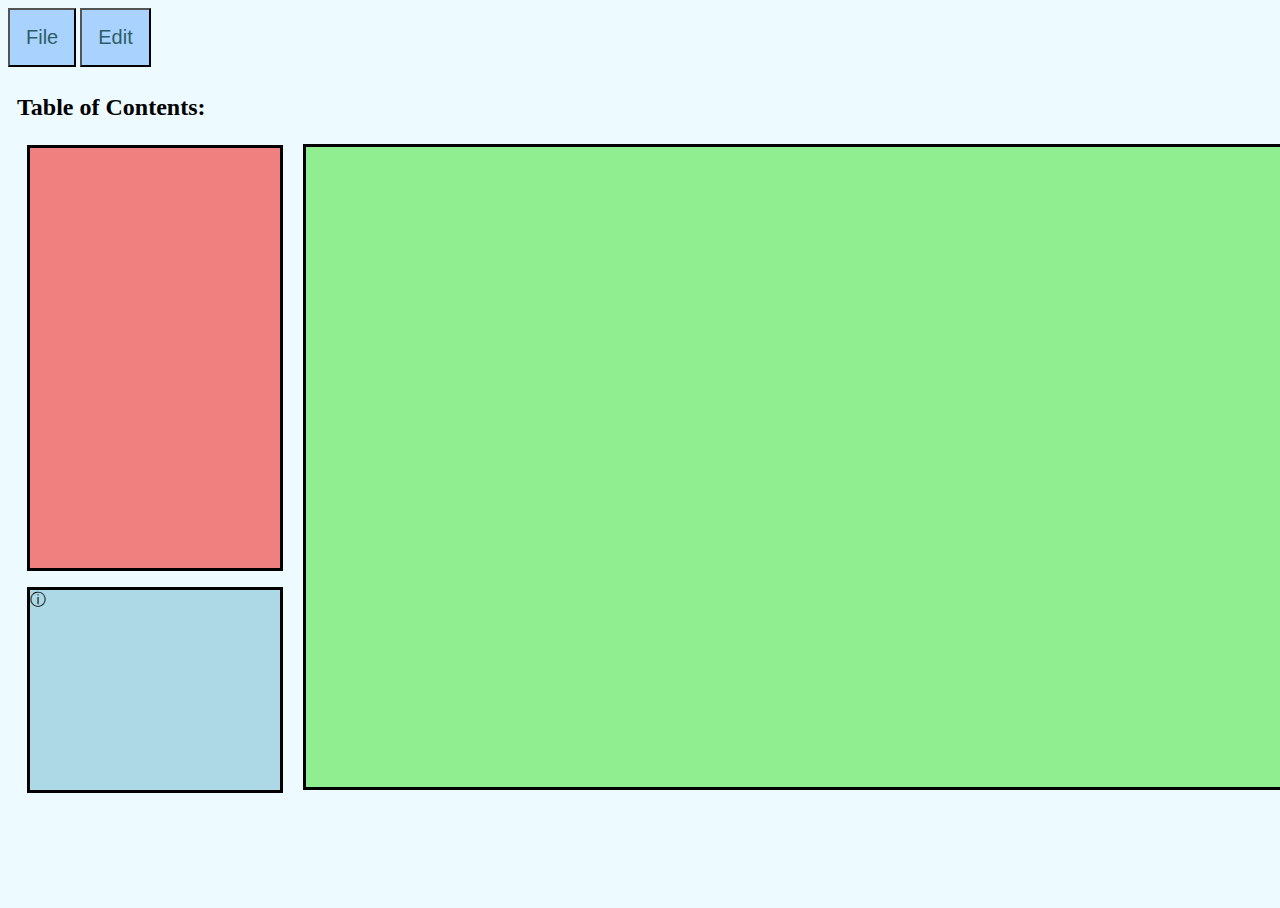
==== index.html @ 0e047725 "* Menus have changed -- Functionality is not correct * CSS file is now working after removal of <bas" ====
<!DOCTYPE html>

<html lang="en">

<head>
    <meta charset="UTF-8">
    <title>Raster Viz</title>
    <link href="styles.css" rel="stylesheet">
</head>

    <body>

    <div class="dropdown">
        <button class="dropbtn">File</button>
        <div class="dropdown-content">
            <a href="#">Save</a>
            <a href="#">Print</a>
            <a href="#">Import</a>
            <a href="#">Exit</a>
        </div>
        <button class="dropbtn">Edit</button>
        <div class="dropdown-content">
            <a href="#">Remove</a>
            <a href="#">Zoom to Layer</a>
            <a href="#">Selection Zoom</a>
            <a href="#">Properties</a>
        </div>
    </div>

    <!--commenting this out for now as we have menu options above it
        i nevertheless want to keep the code for now -- JDH-->
        <!--<label for="file-options">File</label>

        <select name="file-options" id="file-options">
            <option value="save">Save</option>
            <option value="print">Print</option>
            <option value="import">Import</option>
            <option value="exit">Exit</option>
        </select>

        <label for="edit-options">Edit</label>

        <select name="edit-options" id="edit-options">
            <option value="remove">Remove</option>
            <option value="zoom-to-layer">Zoom to Layer</option>
            <option value="select-zoom">Selection Zoom</option>
            <option value="...">...</option>
            <option value="properties">Properties</option>
        </select>-->

<!--    <h2> Dropdown Test Using CSS File </h2> -->


        <table>
            <tr>
                <td>
                    <p style="font-size:24px"><b>&nbsp;Table of Contents:</b></p>
                    <div style="border:solid; margin: 1em; border-square: 10px; background: lightcoral; width: 250px; height: 420px;">

                    </div>
                    <div style="border:solid; margin: 1em; border-square: 10px; background: lightblue; width: 250px; height: 200px;">
                        &#9432;
                    </div>
                </td>
                <td>
                    <br><br><br>
                    <div style="border:solid; border-square: 10px; background: lightgreen; width: 1000px; height: 640px;">

                    </div>
                </td>
            </tr>
        </table>

    </body>
</html>
---- styles.css ----
html, body {
    font-family: "Times New Roman";
    height: 100%;
    background-color: #edfaff;
}

/* position the dropdown content */
.dropdown {
    position: relative;
    display: inline-block;
}

/* dropdown content is hidden by default */
.dropdown-content {
    display: none;
    position: absolute;
    /*width: 100%;*/
    /*overflow: auto;*/
    padding: 12px 16px;
    box-shadow: 0px 10px 10px 0px rgba(106, 26, 26, 0.4);
    background-color: #327a86;
    min-width: 160px;
    z-index: 1;
}

/* change color of dropdown links on hover */
/*.dropdown-content a:hover {
    color: #FFFFFF;
    background-color: #00A4BD;
}*/

/* style the dropdown button */
.dropbtn {
     background-color: #aad2ff;
     color: #2c5e66;
     padding: 16px;
     font-size: 20px;
     cursor: pointer;
}

/* links inside the dropdown */
/*.dropdown-content a {
    padding: 12px 16px;
    text-decoration: none;
    display: block;
    color: #000000;
}*/

/* show the dropdown menu on hover */
.dropdown:hover .dropdown-content {
    display: block;
}
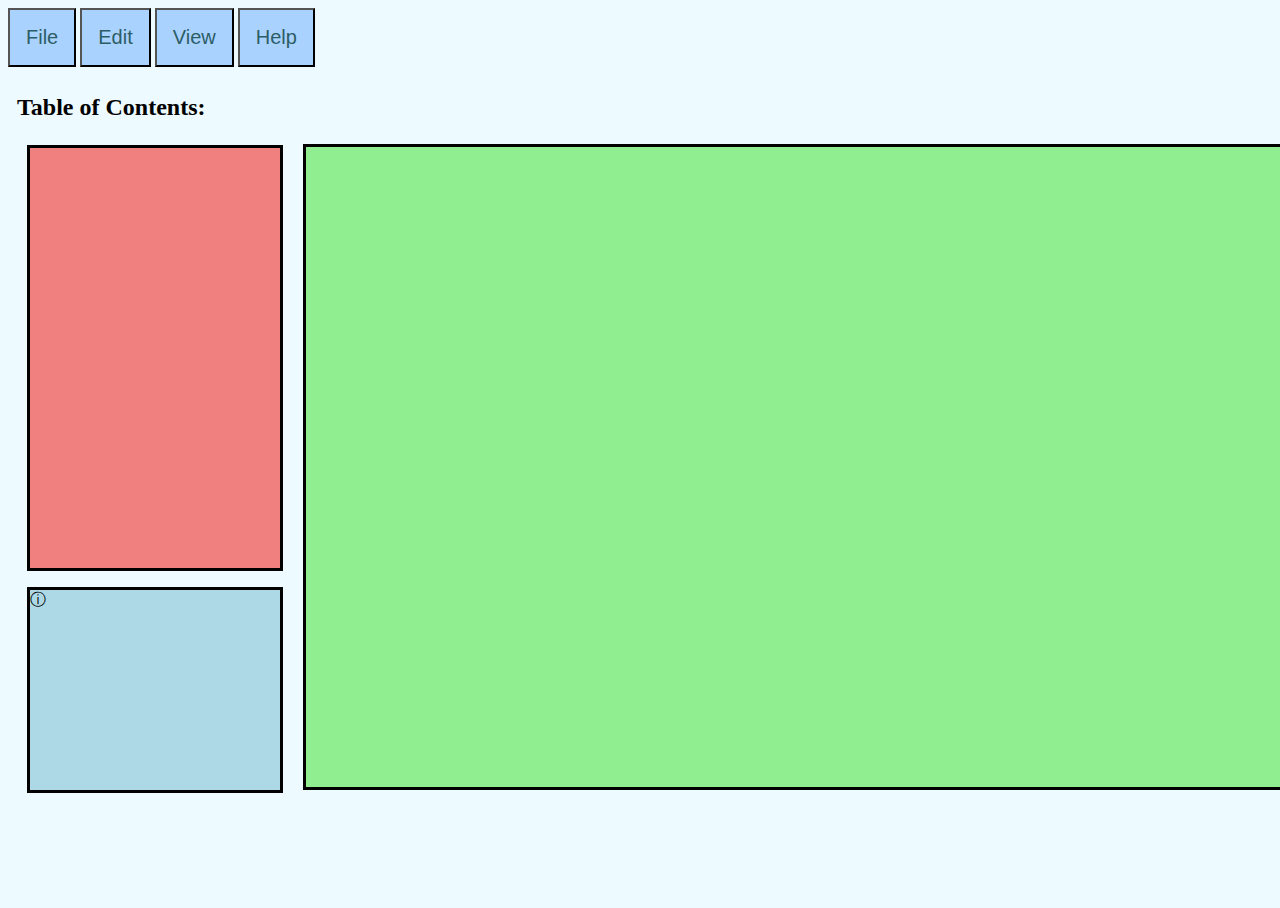
==== commit 2f140c6e: "* Menus have changed -- Functionaility is better -- Each now has its own menu options" ====
--- a/index.html
+++ b/index.html
@@ -18,12 +18,27 @@
             <a href="#">Import</a>
             <a href="#">Exit</a>
         </div>
+    </div>
+    <div class="dropdown">
         <button class="dropbtn">Edit</button>
         <div class="dropdown-content">
             <a href="#">Remove</a>
+            <a href="#">Properties</a>
+        </div>
+    </div>
+    <div class="dropdown">
+        <button class="dropbtn">View</button>
+        <div class="dropdown-content">
             <a href="#">Zoom to Layer</a>
             <a href="#">Selection Zoom</a>
-            <a href="#">Properties</a>
+            <a href="#">Grid</a>
+            <a href="#">Ruler</a>
+        </div>
+    </div>
+    <div class="dropdown">
+        <button class="dropbtn">Help</button>
+        <div class="dropdown-content">
+            <a href="#">Help</a>
         </div>
     </div>
 
--- a/styles.css
+++ b/styles.css
@@ -17,8 +17,8 @@
     /*width: 100%;*/
     /*overflow: auto;*/
     padding: 12px 16px;
-    box-shadow: 0px 10px 10px 0px rgba(106, 26, 26, 0.4);
-    background-color: #327a86;
+    box-shadow: 0px 10px 10px 0px rgba(60, 220, 248, 0.4);
+    background-color: #aad2ff;
     min-width: 160px;
     z-index: 1;
 }
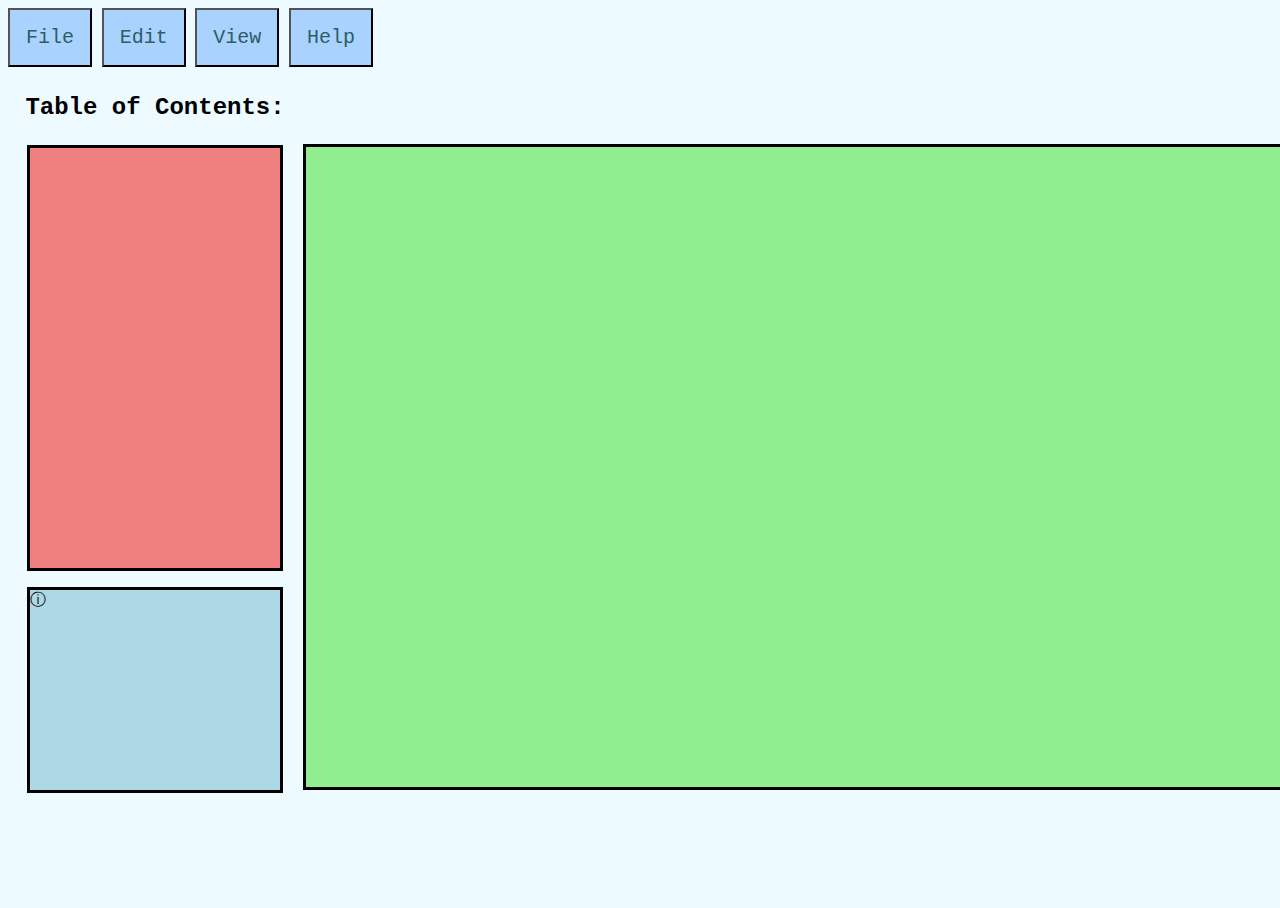
==== commit bf052a74: "push check" ====
--- a/index.html
+++ b/index.html
@@ -13,58 +13,34 @@
     <div class="dropdown">
         <button class="dropbtn">File</button>
         <div class="dropdown-content">
-            <a href="#">Save</a>
-            <a href="#">Print</a>
-            <a href="#">Import</a>
+            <a href="#" onclick="changefunction();">Save</a><br>
+            <a href="#">Print</a><br>
+            <a href="#">Import</a><br>
             <a href="#">Exit</a>
         </div>
     </div>
     <div class="dropdown">
         <button class="dropbtn">Edit</button>
         <div class="dropdown-content">
-            <a href="#">Remove</a>
+            <a href="#">Remove</a><br>
             <a href="#">Properties</a>
         </div>
     </div>
     <div class="dropdown">
         <button class="dropbtn">View</button>
         <div class="dropdown-content">
-            <a href="#">Zoom to Layer</a>
-            <a href="#">Selection Zoom</a>
-            <a href="#">Grid</a>
+            <a href="#">Zoom to Layer</a><br>
+            <a href="#">Selection Zoom</a><br>
+            <a href="#">Grid</a><br>
             <a href="#">Ruler</a>
         </div>
     </div>
     <div class="dropdown">
         <button class="dropbtn">Help</button>
         <div class="dropdown-content">
-            <a href="#">Help</a>
+            <a href="help.html">Help</a>
         </div>
     </div>
-
-    <!--commenting this out for now as we have menu options above it
-        i nevertheless want to keep the code for now -- JDH-->
-        <!--<label for="file-options">File</label>
-
-        <select name="file-options" id="file-options">
-            <option value="save">Save</option>
-            <option value="print">Print</option>
-            <option value="import">Import</option>
-            <option value="exit">Exit</option>
-        </select>
-
-        <label for="edit-options">Edit</label>
-
-        <select name="edit-options" id="edit-options">
-            <option value="remove">Remove</option>
-            <option value="zoom-to-layer">Zoom to Layer</option>
-            <option value="select-zoom">Selection Zoom</option>
-            <option value="...">...</option>
-            <option value="properties">Properties</option>
-        </select>-->
-
-<!--    <h2> Dropdown Test Using CSS File </h2> -->
-
 
         <table>
             <tr>
@@ -88,3 +64,17 @@
 
     </body>
 </html>
+<!--<script type = text/javascript>-->
+<!--    function changefunction(i){-->
+<!--        if(i == "print"){window.print()}-->
+<!--        if(i == "save"){-->
+<!--            window.location.href = "/index.html"-->
+<!--        }-->
+<!--        if(i == "exit"){window.close()}-->
+<!--        if(i == "import"){-->
+<!--            var input = document.createElement('input');-->
+<!--            input.type = 'file';-->
+<!--            input.click();-->
+<!--        }-->
+<!--    }-->
+<!--</script>-->--- a/styles.css
+++ b/styles.css
@@ -1,5 +1,5 @@
 html, body {
-    font-family: "Times New Roman";
+    font-family: "Courier";
     height: 100%;
     background-color: #edfaff;
 }
@@ -31,11 +31,12 @@
 
 /* style the dropdown button */
 .dropbtn {
-     background-color: #aad2ff;
-     color: #2c5e66;
-     padding: 16px;
-     font-size: 20px;
-     cursor: pointer;
+    font-family: "Courier";
+    background-color: #aad2ff;
+    color: #2c5e66;
+    padding: 16px;
+    font-size: 20px;
+    cursor: pointer;
 }
 
 /* links inside the dropdown */
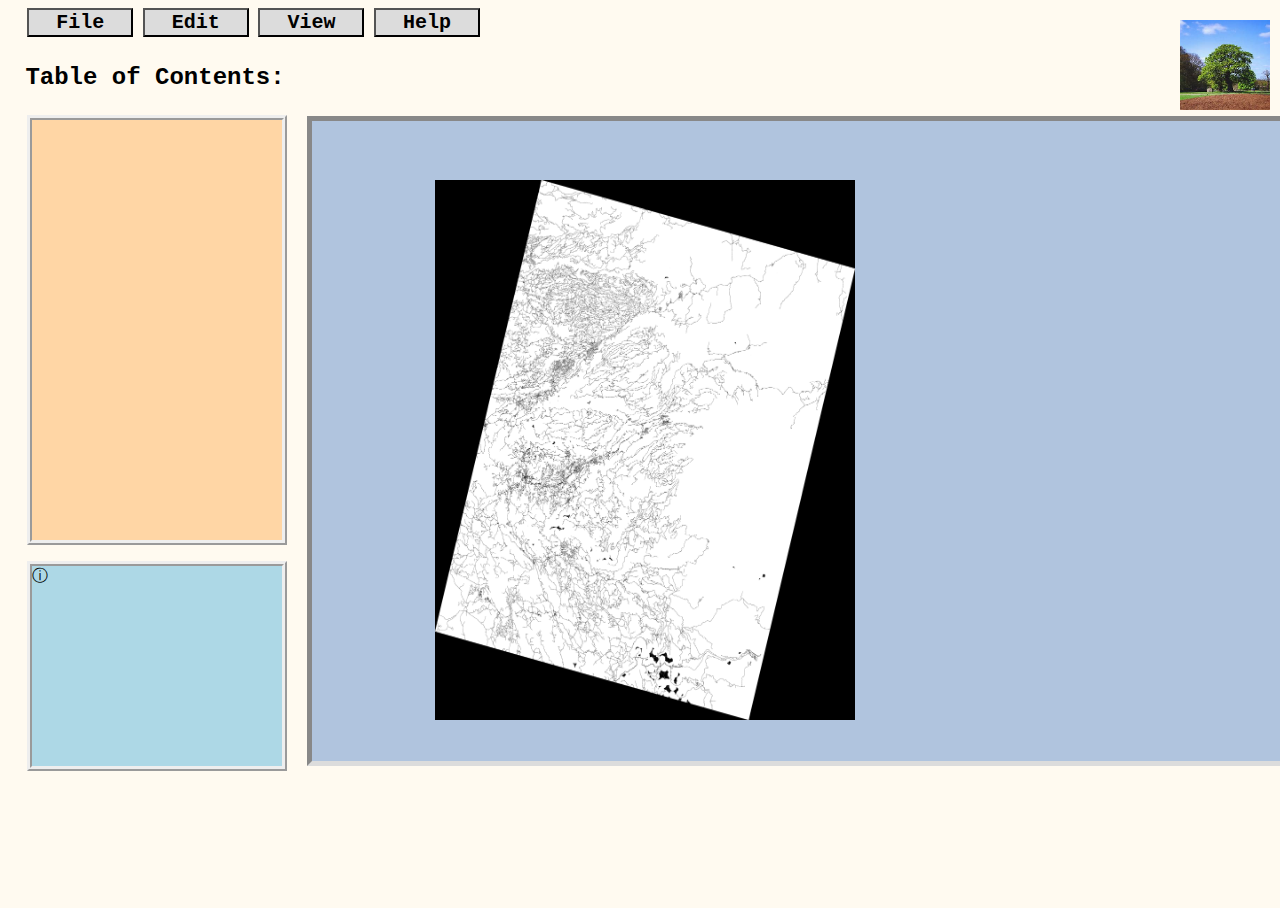
==== commit c1fcdaa1: "Edited colors, borders, text colors, buttons sizes and more color options." ====
--- a/index.html
+++ b/index.html
@@ -10,13 +10,13 @@
 
     <body>
 
-    <div class="dropdown">
+    <div class="dropdown">&nbsp;
         <button class="dropbtn">File</button>
         <div class="dropdown-content">
-            <a href="#" onclick="changefunction();">Save</a><br>
-            <a href="#">Print</a><br>
-            <a href="#">Import</a><br>
-            <a href="#">Exit</a>
+            <a href="#" id = "save" onclick="changefunction(id);">Save</a><br>
+            <a href="#" id = "print" onclick="changefunction(id);">Print</a><br>
+            <a href="#" id = "import" onclick="changefunction(id);">Import</a><br>
+            <a href="#" id = "exit" onclick="changefunction(id);">Exit</a>
         </div>
     </div>
     <div class="dropdown">
@@ -42,21 +42,23 @@
         </div>
     </div>
 
+    <div class="image"><img src="Tree.png" width="90" height="90"></div>
+
         <table>
             <tr>
                 <td>
                     <p style="font-size:24px"><b>&nbsp;Table of Contents:</b></p>
-                    <div style="border:solid; margin: 1em; border-square: 10px; background: lightcoral; width: 250px; height: 420px;">
+                    <div style="border-style: ridge; border-width: thick; margin: 1em; border-square: 10px; background: #FFD6A5; width: 250px; height: 420px;">
 
                     </div>
-                    <div style="border:solid; margin: 1em; border-square: 10px; background: lightblue; width: 250px; height: 200px;">
+                    <div style="border-style: ridge; border-width: thick; margin: 1em; border-square: 10px; background: lightblue; width: 250px; height: 200px;">
                         &#9432;
                     </div>
                 </td>
                 <td>
                     <br><br><br>
-                    <div style="border:solid; border-square: 10px; background: lightgreen; width: 1000px; height: 640px;">
-
+                    <div class="center" style="border-style: inset; border-width: thick; border-color: Gainsboro; border-square: 10px; background: LightSteelBlue; width: 1000px; height: 640px;">
+                        <img class="test" src="mask.jpeg" width="420" height="540" padding="5">
                     </div>
                 </td>
             </tr>
@@ -64,17 +66,17 @@
 
     </body>
 </html>
-<!--<script type = text/javascript>-->
-<!--    function changefunction(i){-->
-<!--        if(i == "print"){window.print()}-->
-<!--        if(i == "save"){-->
-<!--            window.location.href = "/index.html"-->
-<!--        }-->
-<!--        if(i == "exit"){window.close()}-->
-<!--        if(i == "import"){-->
-<!--            var input = document.createElement('input');-->
-<!--            input.type = 'file';-->
-<!--            input.click();-->
-<!--        }-->
-<!--    }-->
-<!--</script>-->+<script type = text/javascript>
+    function changefunction(i){
+        if(i == "print"){window.print()}
+        if(i == "save"){
+            window.location.href = "/index.html"
+        }
+        if(i == "exit"){window.close()}
+        if(i == "import"){
+            var input = document.createElement('input');
+            input.type = 'file';
+            input.click();
+        }
+    }
+</script>--- a/styles.css
+++ b/styles.css
@@ -1,13 +1,22 @@
 html, body {
     font-family: "Courier";
     height: 100%;
-    background-color: #edfaff;
+    background-color: FloralWhite;
 }
 
 /* position the dropdown content */
 .dropdown {
     position: relative;
     display: inline-block;
+}
+
+.image {
+    height: 100px;
+    width: 100px;
+    position: absolute;
+    right: 0px;
+    bottom: 0px;
+    top: 20px;
 }
 
 /* dropdown content is hidden by default */
@@ -18,7 +27,7 @@
     /*overflow: auto;*/
     padding: 12px 16px;
     box-shadow: 0px 10px 10px 0px rgba(60, 220, 248, 0.4);
-    background-color: #aad2ff;
+    background-color: Gainsboro;
     min-width: 160px;
     z-index: 1;
 }
@@ -32,9 +41,11 @@
 /* style the dropdown button */
 .dropbtn {
     font-family: "Courier";
-    background-color: #aad2ff;
-    color: #2c5e66;
-    padding: 16px;
+    background-color: Gainsboro;
+    font-weight: bold;
+    color: black;
+    hiehgt: 12px;
+    width: 106px;
     font-size: 20px;
     cursor: pointer;
 }
@@ -50,4 +61,14 @@
 /* show the dropdown menu on hover */
 .dropdown:hover .dropdown-content {
     display: block;
+}
+
+.center {
+    text-align: center;
+}
+
+.test {
+    position:absolute;
+    top:20%;
+    left:34%;
 }